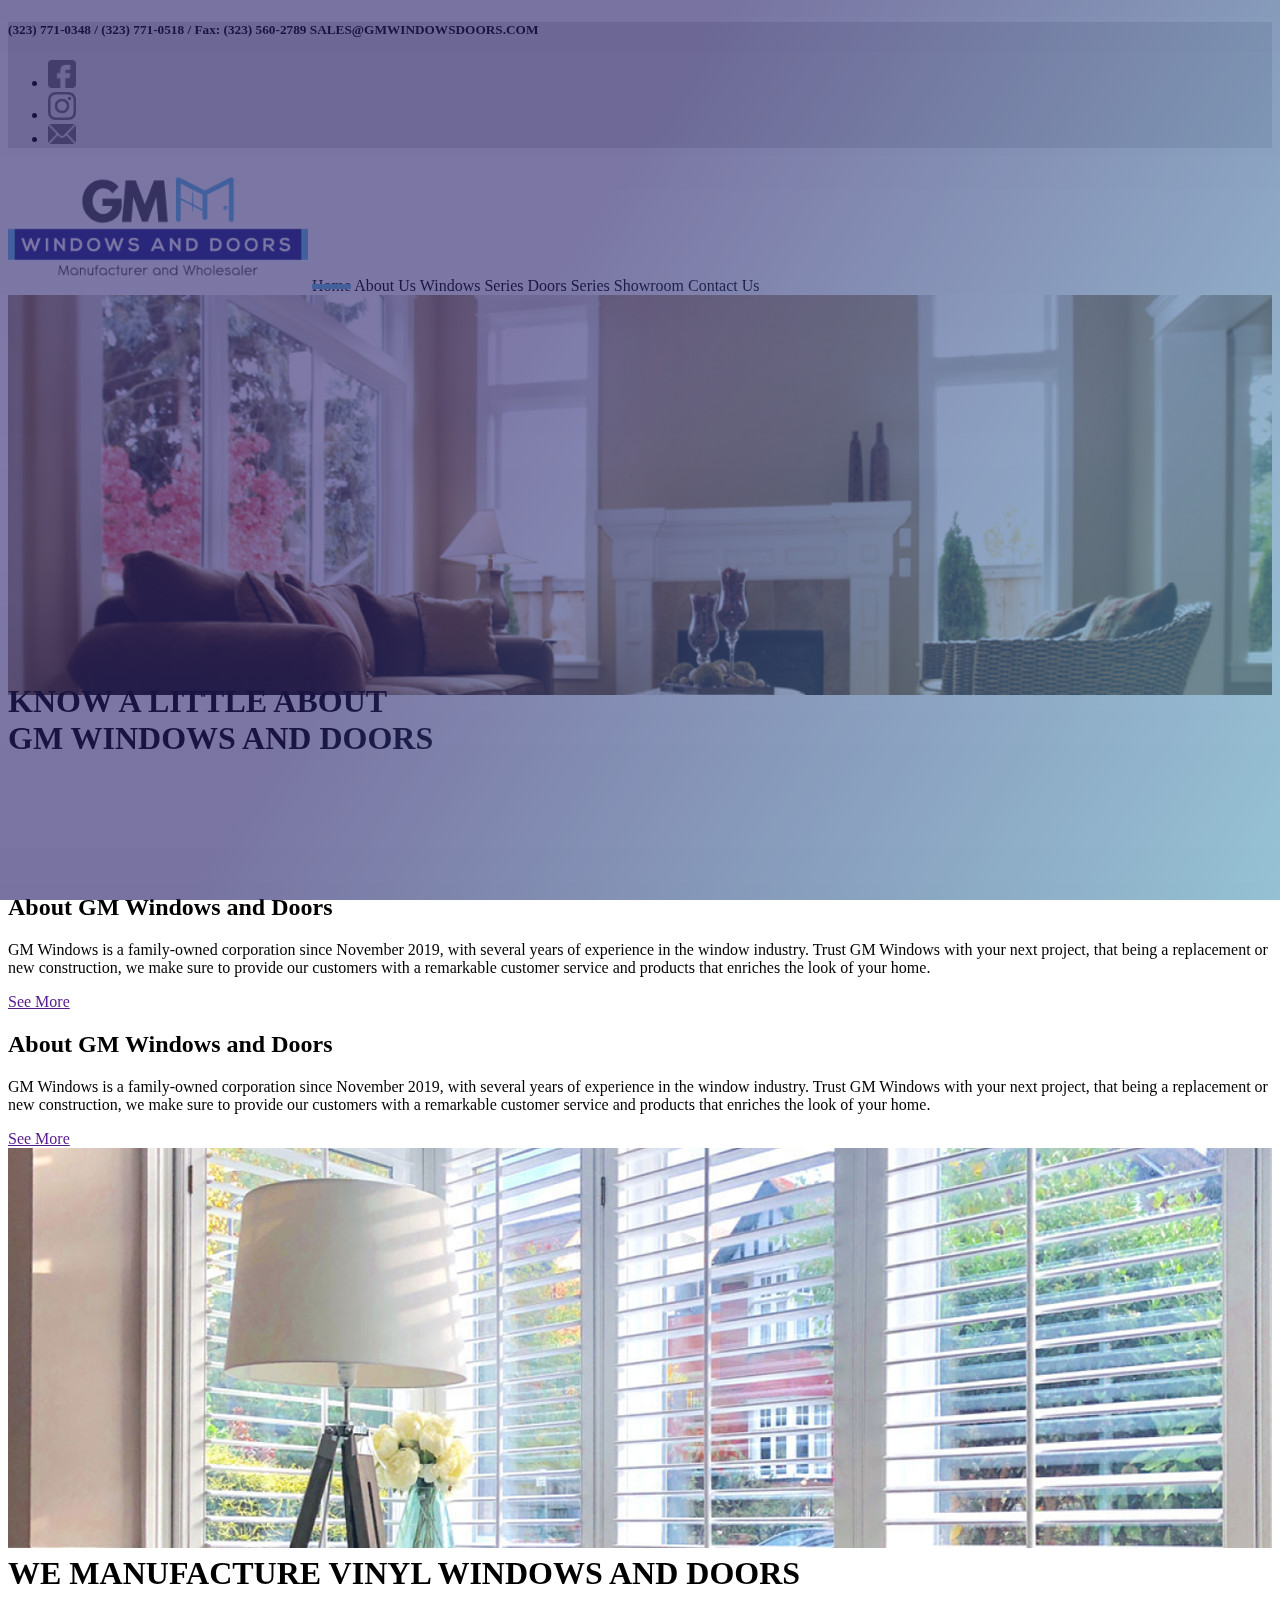
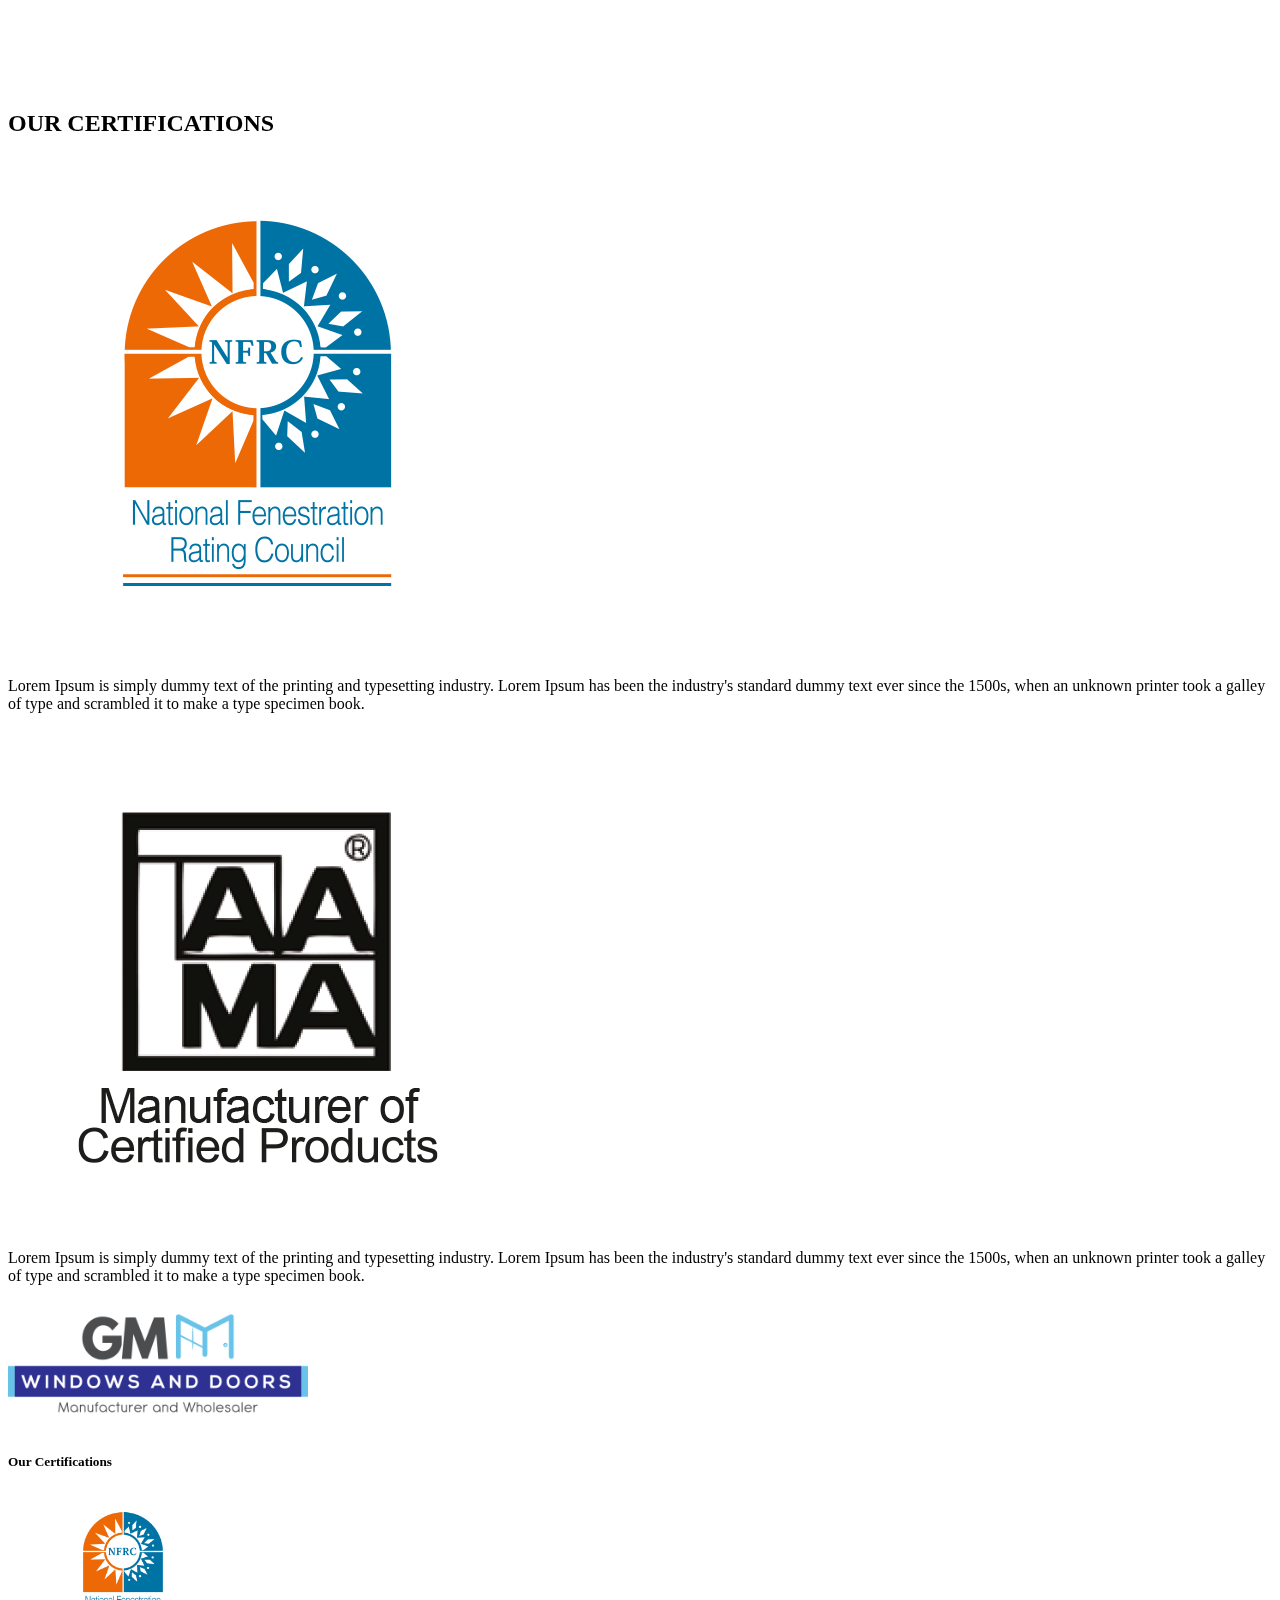
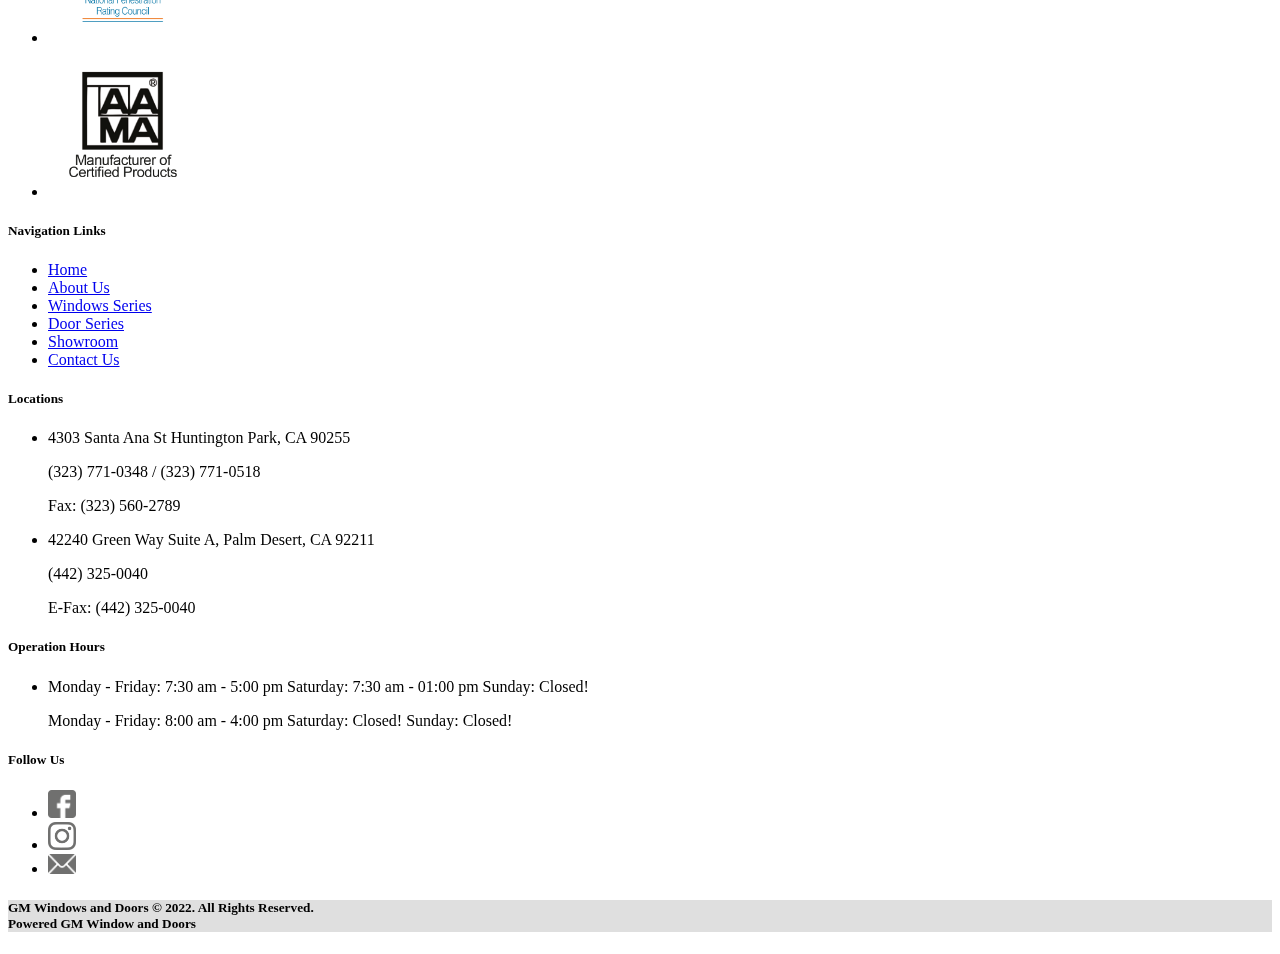
==== aboutus.html @ a3c1467d "Init project" ====
<!doctype html>
<html lang="en">
    <head>
        <meta charset="utf-8">
        <meta name="viewport" content="width=device-width, initial-scale=1">
        <title>GM Windows and doors</title>
        <link
        href="https://cdn.jsdelivr.net/npm/bootstrap@5.2.3/dist/css/bootstrap.min.css" rel="stylesheet" integrity="sha384-rbsA2VBKQhggwzxH7pPCaAqO46MgnOM80zW1RWuH61DGLwZJEdK2Kadq2F9CUG65" crossorigin="anonymous">

        <!-- Custom styles for this template -->
        <link href="css/main.css" rel="stylesheet">

    </head>
    <body>

        <div class="site-header-top sticky-topx py-1 ">
            <div class="container d-flex flex-column justify-content-between">
                <div class="row align-items-center">

                    <div class="col-12 col-md">
                        <h5>
                            (323) 771-0348 / (323) 771-0518 / Fax: (323) 560-2789 SALES@GMWINDOWSDOORS.COM
                        </h5>

                    </div>
                    <div class="col-12 col-md-auto text-center text-md-end">

                        <ul class="list-inline my-2 img-rs">
                            <li class="list-inline-item">
                                <img src="images/fb.png" class="img-fluid">
                            </li>
                            <li class="list-inline-item">
                                <img src="images/ins.png" class="img-fluid">
                            </li>
                            <li class="list-inline-item">
                                <img src="images/mail.png" class="img-fluid">
                            </li>
                        </ul>

                    </div>
                </div>
            </div>
        </div>

        <header class="site-header bg-white py-1">
            <nav class="container d-flex flex-column flex-md-row justify-content-between  align-items-center fs-5">
                <a class="py-2 img-logo" href="#" aria-label="Product">
                    <img src="images/logo-gm.png" class="img-fluid d-block mx-auto ">
                </a>
                <a class="py-2 d-none d-md-inline-block active" href="#">Home</a>
                <a class="py-2 d-none d-md-inline-block" href="#">About Us</a>
                <a class="py-2 d-none d-md-inline-block" href="#">Windows Series</a>
                <a class="py-2 d-none d-md-inline-block" href="#">Doors Series</a>
                <a class="py-2 d-none d-md-inline-block" href="#">Showroom</a>
                <a class="py-2 d-none d-md-inline-block" href="#">Contact Us</a>
            </nav>
        </header>

        <main>

            <section class="header-container">
                <div class="bg-light position-relative text-center">

                    <div>
                        <img src="images/header-about-1.png" class="img-fluid d-block mx-auto card-img img-overlay-bg-small">
                        <div class="bg-banner-image-black"></div>
                    </div>

                    <div class="col-auto p-lg-5 mx-auto my-5 card-img-overlay">
                        <h1 class="display-6 fw-normal mt-3 text-white centery">
                            KNOW A LITTLE ABOUT
                            <br>
                            GM WINDOWS AND DOORS
                        </h1>
                    </div>

                </div>

            </section>

            <!-- Paragraph SERIES -->
            <div class="bg-white d-md-flex flex-md-equal w-100 mt-md-3 mb-4 align-items-center">
                <div class=" overflow-hidden pt-1 pt-md-3 text-start border-end border-3">
                    <div class="my-3 p-3 ps-5">
                        <h2 class="fs-2 fw-bold">About GM Windows and Doors</h2>
                        <p class="lead">
                            GM Windows is a family-owned corporation since November 2019, with several years of experience in the window industry. Trust GM Windows with your next project, that being a replacement or new construction, we make sure to provide our customers with a remarkable customer service and products that enriches the look of your home.
                        </p>
                        <a href="" class="btn btn-outline-dark rounded-0 fw-bold">See More</a>
                    </div>
                </div>
                <div class=" overflow-hidden pt-1 pt-md-3 text-start border-end border-3">
                    <div class="my-3 p-3 ps-5">
                        <h2 class="fs-2 fw-bold">About GM Windows and Doors</h2>
                        <p class="lead">
                            GM Windows is a family-owned corporation since November 2019, with several years of experience in the window industry. Trust GM Windows with your next project, that being a replacement or new construction, we make sure to provide our customers with a remarkable customer service and products that enriches the look of your home.
                        </p>
                        <a href="" class="btn btn-outline-dark rounded-0 fw-bold">See More</a>
                    </div>
                </div>
            </div>

            <section class="header-container">
                <div class="bg-light position-relative text-center">

                    <div>
                        <img src="images/header-about-2.png" class="img-fluid d-block mx-auto card-img img-overlay-bg-small">
                        <div class="bg-banner-image"></div>
                    </div>

                    <div class="col-auto p-lg-5 mx-auto my-5 card-img-overlay">
                        <h1 class="display-5 fw-normal mt-3 text-white centery">
                            WE MANUFACTURE VINYL WINDOWS AND DOORS
                        </h1>
                    </div>

                </div>

            </section>

            <!-- Certifications SERIES -->
            <section>
                <h2 class="fs-1 fw-bold w-100 text-center">OUR CERTIFICATIONS</h2>

                <div class="bg-white d-md-flex flex-md-equal w-100 mt-md-3 mb-4 align-items-center">
                    <div class=" overflow-hidden pt-1 pt-md-3 text-start">
                        <div class="my-3 p-3 ps-5">

                            <div class="card mb-3 border-0">
                                <div class="row g-0">
                                    <div class="col-md-4">
                                        <img src="images/c1.png" class="img-fluid rounded-start" alt="...">
                                    </div>
                                    <div class="col-md-8">
                                        <div class="card-body">
                                            <p class="card-text lead">
                                                Lorem Ipsum is simply dummy text of the printing and typesetting industry. Lorem Ipsum has been the industry's standard dummy text ever since the 1500s, when an unknown printer took a galley of type and scrambled it to make a type specimen book.
                                            </p>
                                        </div>
                                    </div>
                                </div>
                            </div>
                        </div>
                    </div>
                    <div class=" overflow-hidden pt-1 pt-md-3 text-start border-end border-3">
                        <div class="my-3 p-3 ps-5">
                            <div class="card mb-3 border-0">
                                <div class="row g-0">
                                    <div class="col-md-4">
                                        <img src="images/c2.png" class="img-fluid rounded-start" alt="...">
                                    </div>
                                    <div class="col-md-8">
                                        <div class="card-body">
                                            <p class="card-text lead">
                                                Lorem Ipsum is simply dummy text of the printing and typesetting industry. Lorem Ipsum has been the industry's standard dummy text ever since the 1500s, when an unknown printer took a galley of type and scrambled it to make a type specimen book.
                                            </p>
                                        </div>
                                    </div>
                                </div>
                            </div>
                        </div>
                    </div>
                </div>
            </section>
        </main>

        <footer class="container-fluid py-5 px-5 bg-light">
            <div class="row">
                <div class="col-12 col-md">
                    
                    <div class="img-logo">
                        <img src="images/logo-gm.png" class="img-fluid d-block mx-auto">
                    </div>
                    
                    <h5 class="text-center mt-3">Our Certifications</h5>
                    <ul class="list-inline text-center img-certification">
                        <li class="list-inline-item">
                            <img src="images/c1.png" class="img-fluid">
                        </li>
                        <li class="list-inline-item">
                            <img src="images/c2.png" class="img-fluid">
                        </li> 
                    </ul>
                </div>
                <div class="col-12 col-md mb-4">
                    <h5 class="border-3 border-bottom border-dark d-inline-block pb-1 w-auto">Navigation Links</h5>
                    <ul class="list-unstyled text-small fs-5">
                        <li>
                            <a class="link-secondary text-decoration-none" href="#">Home</a>
                        </li>
                        <li>
                            <a class="link-secondary text-decoration-none" href="#">About Us</a>
                        </li>
                        <li>
                            <a class="link-secondary text-decoration-none" href="#">Windows Series</a>
                        </li>
                        <li>
                            <a class="link-secondary text-decoration-none" href="#">Door Series</a>
                        </li>
                        <li>
                            <a class="link-secondary text-decoration-none" href="#">Showroom</a>
                        </li>
                        <li>
                            <a class="link-secondary text-decoration-none" href="#">Contact Us</a>
                        </li>
                    </ul>
                </div>
                <div class="col-12 col-md mb-4">
                    <h5 class="border-3 border-bottom border-dark d-inline-block pb-1 w-auto">Locations</h5>
                    <ul class="list-unstyled text-small fs-5">
                        <li class="mb-3">
                            <p class="m-0 fw-bold">
                                4303 Santa Ana St Huntington Park, CA 90255
                            </p>
                            <p class="m-0">
                                (323) 771-0348 / (323) 771-0518
                            </p>
                            <p class="m-0">
                                Fax: (323) 560-2789
                            </p>
                        </li>
                        <li>
                            <p class="m-0 fw-bold">
                                42240 Green Way Suite A, Palm Desert, CA 92211
                            </p>
                            <p class="m-0">
                                (442) 325-0040
                            </p>
                            <p class="m-0">
                                E-Fax: (442) 325-0040
                            </p>
                        </li> 
                    </ul>
                </div>
                <div class="col-12 col-md mb-4">
                    <h5 class="border-3 border-bottom border-dark d-inline-block pb-1 w-auto">Operation Hours</h5>
                    <ul class="list-unstyled text-small fs-5">
                        <li class="mb-3">
                            <p>
                                Monday - Friday: 7:30 am - 5:00 pm Saturday: 7:30 am - 01:00 pm Sunday: Closed!
                            </p>
                            <p>
                                Monday - Friday: 8:00 am - 4:00 pm Saturday: Closed! Sunday: Closed!
                            </p>
                        </li>
                    </ul>

                    <h5 class="mt-3 border-3 border-bottom border-dark d-inline-block pb-1 w-auto">Follow Us</h5>
                    <ul class="list-inline img-rs">
                        <li class="list-inline-item">
                            <img src="images/fb.png" class="img-fluid">
                        </li>
                        <li class="list-inline-item">
                            <img src="images/ins.png" class="img-fluid">
                        </li>
                        <li class="list-inline-item">
                            <img src="images/mail.png" class="img-fluid">
                        </li>
                    </ul>
                </div> 
 
            </div>
        </footer>

        <div class="site-header-top py-3 ">
            <div class="container d-flex flex-column justify-content-between">
                <div class="row align-items-center">

                    <div class="col col-md text-center">
                        <h5>
                            GM Windows and Doors © 2022. All Rights Reserved.
                            <br>
                            Powered GM Window and Doors
                        </h5>
                    </div>
                </div>
            </div>
        </div>

        <script src="https://cdn.jsdelivr.net/npm/bootstrap@5.2.3/dist/js/bootstrap.bundle.min.js" integrity="sha384-kenU1KFdBIe4zVF0s0G1M5b4hcpxyD9F7jL+jjXkk+Q2h455rYXK/7HAuoJl+0I4" crossorigin="anonymous"></script>
    </body>
</html>
---- css/main.css ----
.container {
  max-width: 1200px;
}

.btn-primary {
  background-color: #6bc4e8;
  border-color: #5ab0d2;
}
.btn-primary:hover {
  background-color: #5ab0d2;
  border-color: #6bc4e8;
}

/*
 * Custom translucent site header
 */

.site-header-top {
  background-color: rgba(217, 217, 217, .85);
  -webkit-backdrop-filter: saturate(180%) blur(20px);
  backdrop-filter: saturate(180%) blur(20px);
}
.site-header-top a {
  color: #060606;
  transition: color .15s ease-in-out;
}
.site-header-top a:hover {
  color: #fff;
  text-decoration: none;
}

.site-header a {
  color: #060606;
  text-decoration: none;
  position: relative;
}

.site-header a.active, .site-header a:hover {
  color: #242121;
  text-decoration: none;
}

.site-header a.active:after, .site-header a:hover:after {
  content: " ";
  width: 100%;
  height: 5px;
  background: #6bc4e8;
  position: absolute;
  left: 0;
  bottom: 5px;
}

.header-container {
  margin-bottom: 50px;
}

.header-container .card-img-overlay .centery {
  position: relative;
  top: 50%;
  transform: translateY(-50%);
}

.img-overlay-bg {
  height: 350px; 
}

.bg-color-primary {
  background-color: #312783 !important;
}

.bg-banner-image {
  background: rgb(49,40,132);
  background: linear-gradient(121deg, rgba(49,40,132,1) 0%, rgba(49,40,132,1) 40%, rgba(107,196,232,1) 100%);
  position: absolute;
  top: 0;
  bottom: 0;
  right: 0;
  left: 0;
  opacity: 0.5;
}

.bg-banner-image-black { 
  background: rgb(2,0,36);
  background: linear-gradient(0deg, rgba(0,0,0,0.5) 0%, rgba(0,0,0,0.4) 50%, rgba(0,0,0,0.5) 100%);
  position: absolute;
  top: 0;
  bottom: 0;
  right: 0;
  left: 0;
  opacity: 0.5;
}

.container-items {
  max-width: 960px;
  background-color: #4a4a49;
  position: relative;
}
.container-items .text-bg-dark { 
  background-color: #4a4a49 !important;
}
.container-items img { 
  max-width: 100px;
  height: 75px;
}

.card-bg-gradient {
  background: rgb(2,0,36);
  background: linear-gradient(0deg, rgba(0,0,0,0.5) 0%, rgba(0,0,0,0.2) 50%, rgba(0,212,255,0) 100%);
}

.bg-gradient-primary {
  background: rgb(49,40,132);
  background: linear-gradient(121deg, rgba(49,40,132,1) 0%, rgba(49,40,132,1) 40%, rgba(107,196,232,1) 100%);
}


.container-75{
  width: 100%;
}
.container-form input, .container-form input:focus {
  border-radius: 0;
  background: transparent;
  color: white !important;
  font-size: 20px;
}
.container-form-contact input, .container-form-contact input:focus {
  border-radius: 0;
  background: transparent; 
  font-size: 20px;
}

.btn-primary-grid {
  background-color: #312783;
}
.btn-primary-grid:hover {
  background-color: #4135a0;
}

.btn-accent-grid {
  background-color: #6bc4e8;
}
.btn-accent-grid:hover {
  background-color: #4c99b7;
}

.badge-color {
  width: 40px;
  height: 40px;
}

.img-certification img{
  max-width: 100%;
  width: 150px;
}

.img-logo img {
  width: 300px;
}

.img-rs img {
  width: 28px;
}

/*
 * Extra utilities
 */

.flex-equal > * {
  flex: 1;
}
@media (min-width: 768px) {
  .flex-md-equal > * {
    flex: 1;
  }

  .container-items {
    position: absolute;
    left: 0;
    right: 0;
    bottom: -90px;
  }

  .header-container {
    margin-bottom: 100px;
  }

  .container-75{
    width: 75%;
  }

  .img-overlay-bg {
    height: 600px;
    width: 100%;
    max-width: 1600px;
  }
  .img-overlay-bg-small {
    height: 400px;
    width: 100%;
    max-width: 1600px;
  }
}
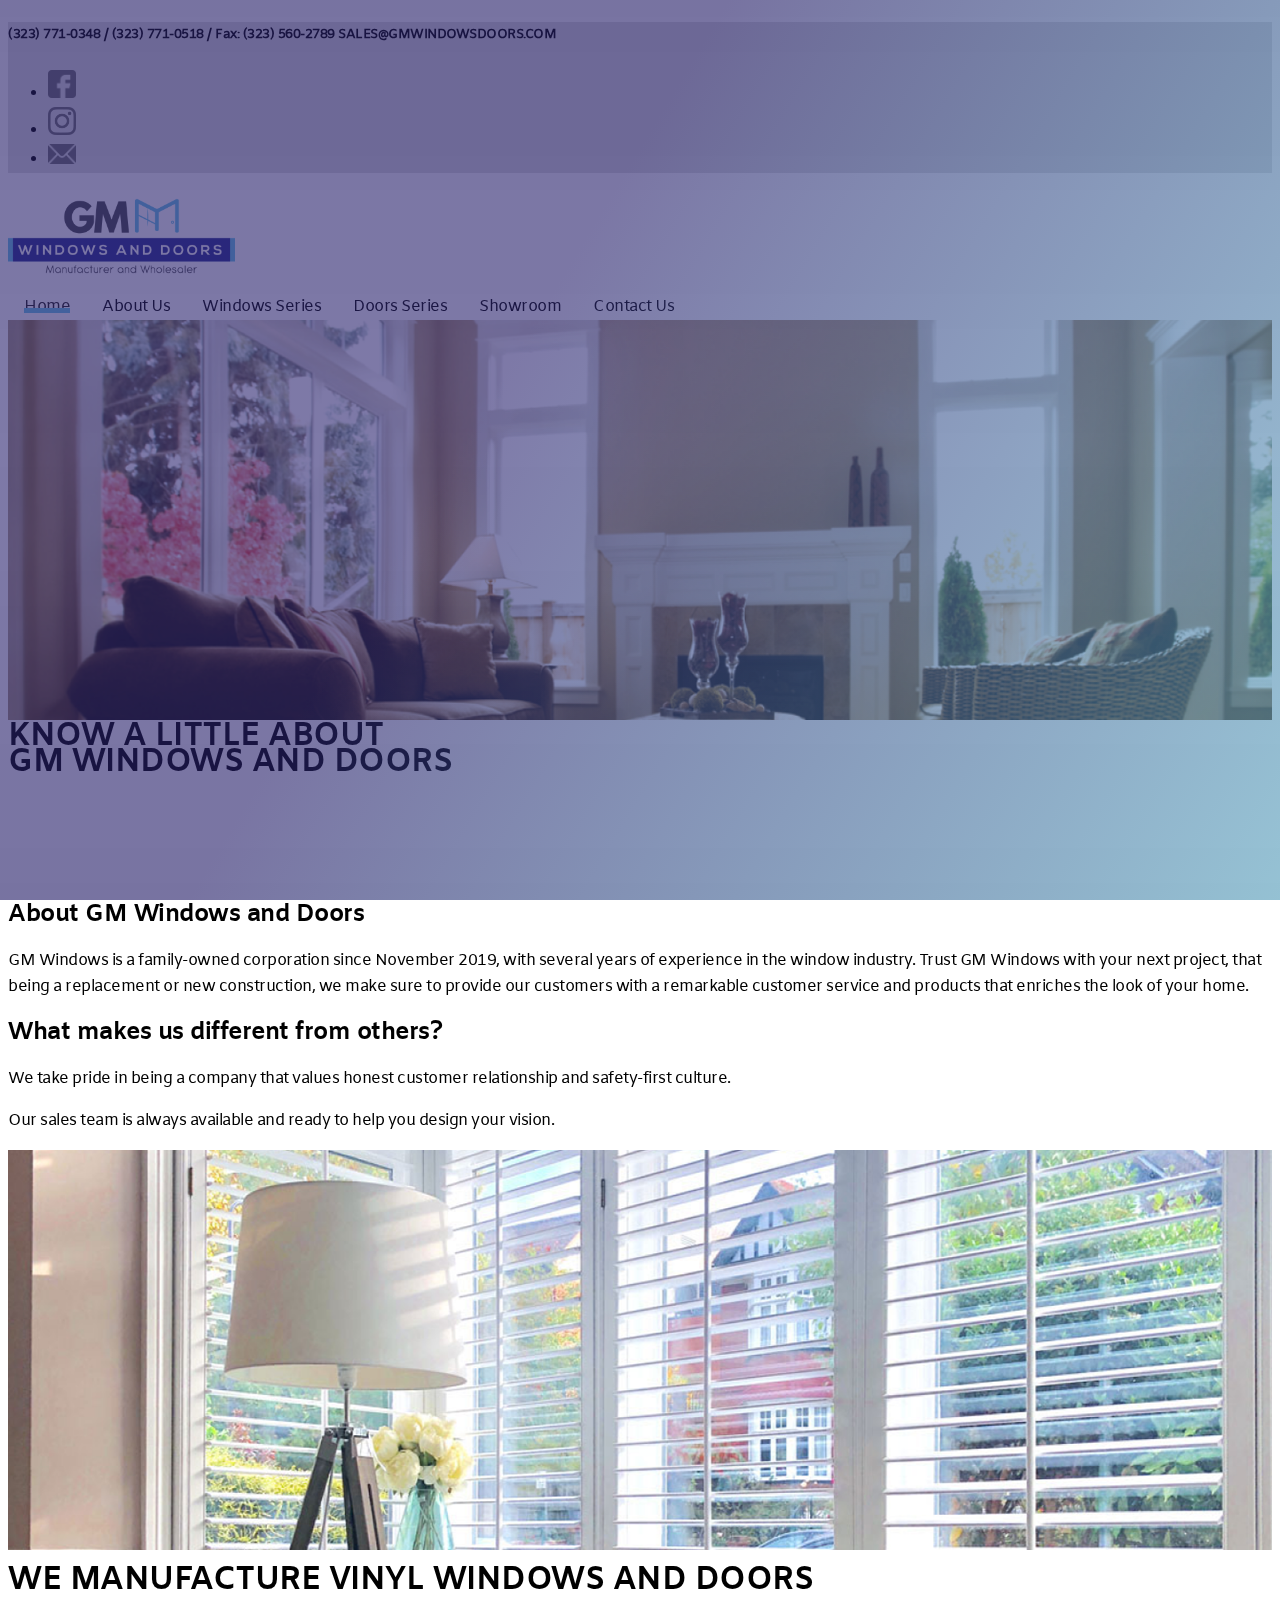
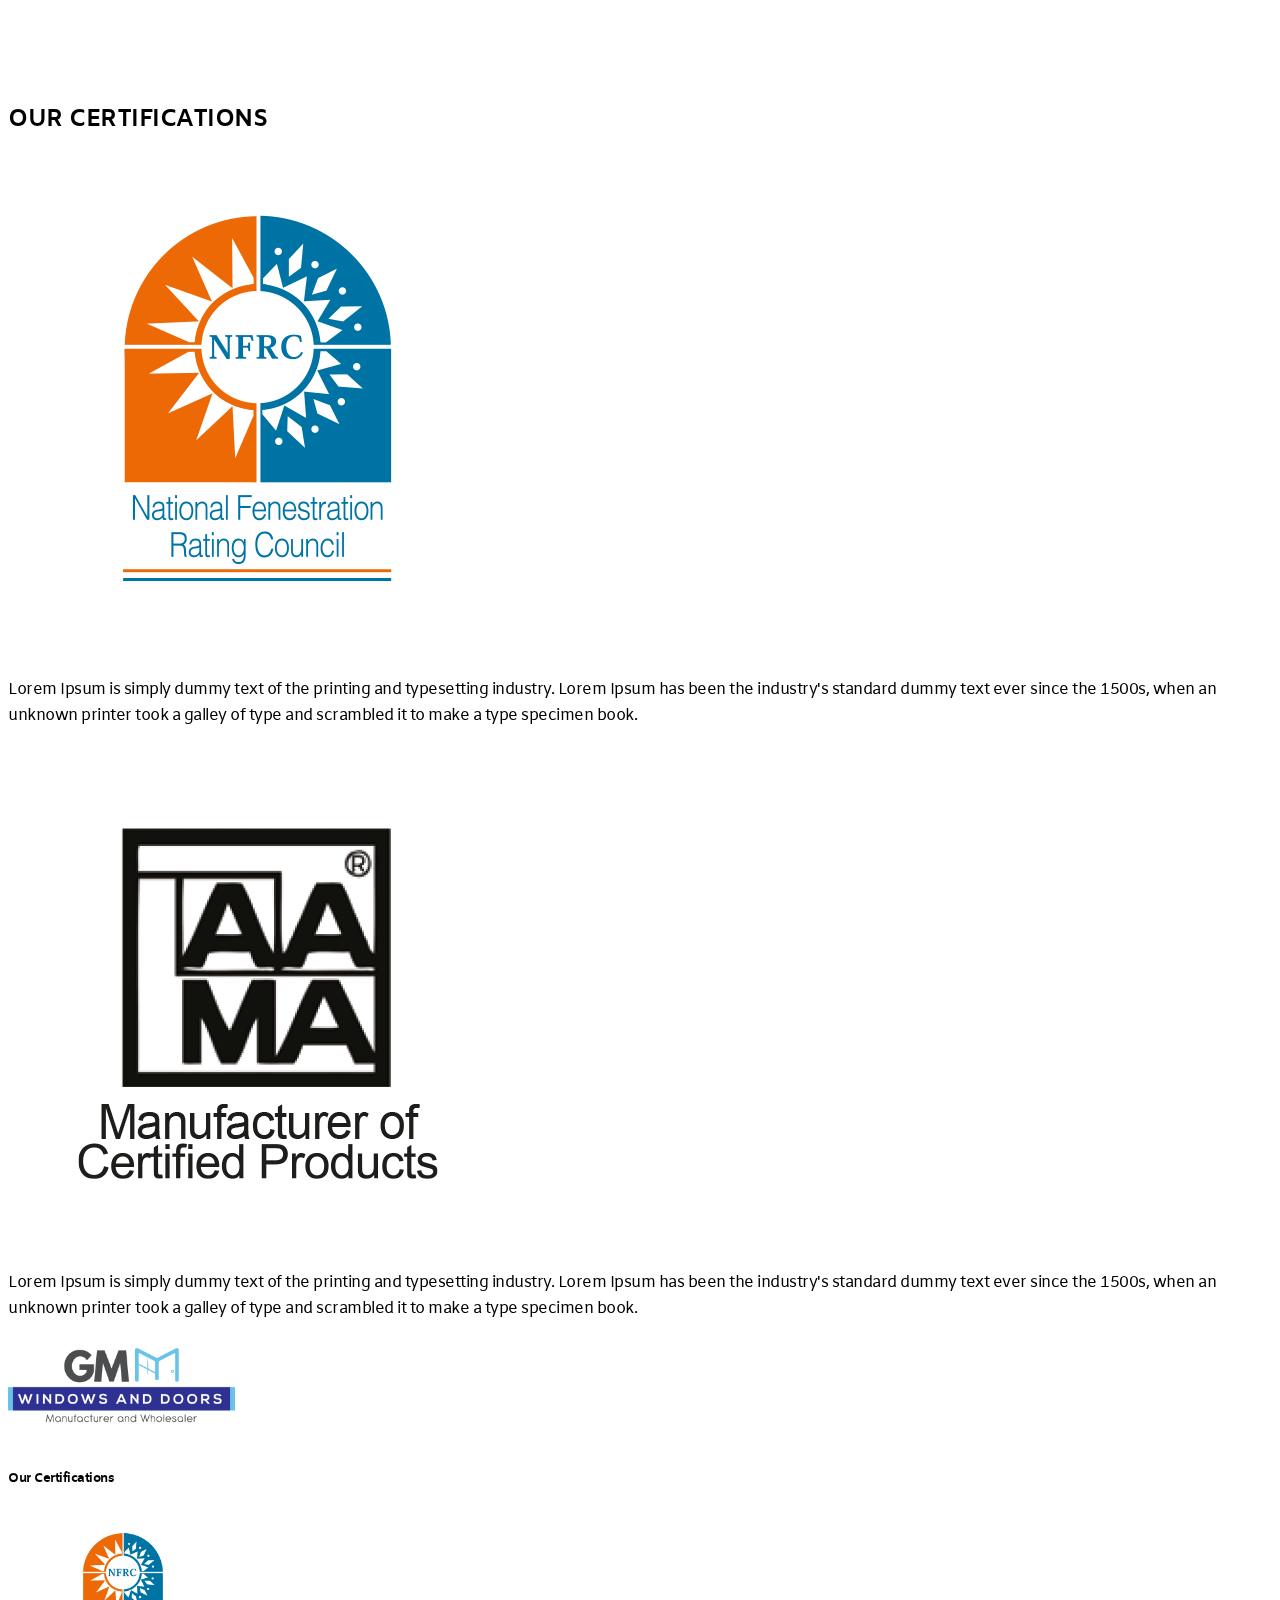
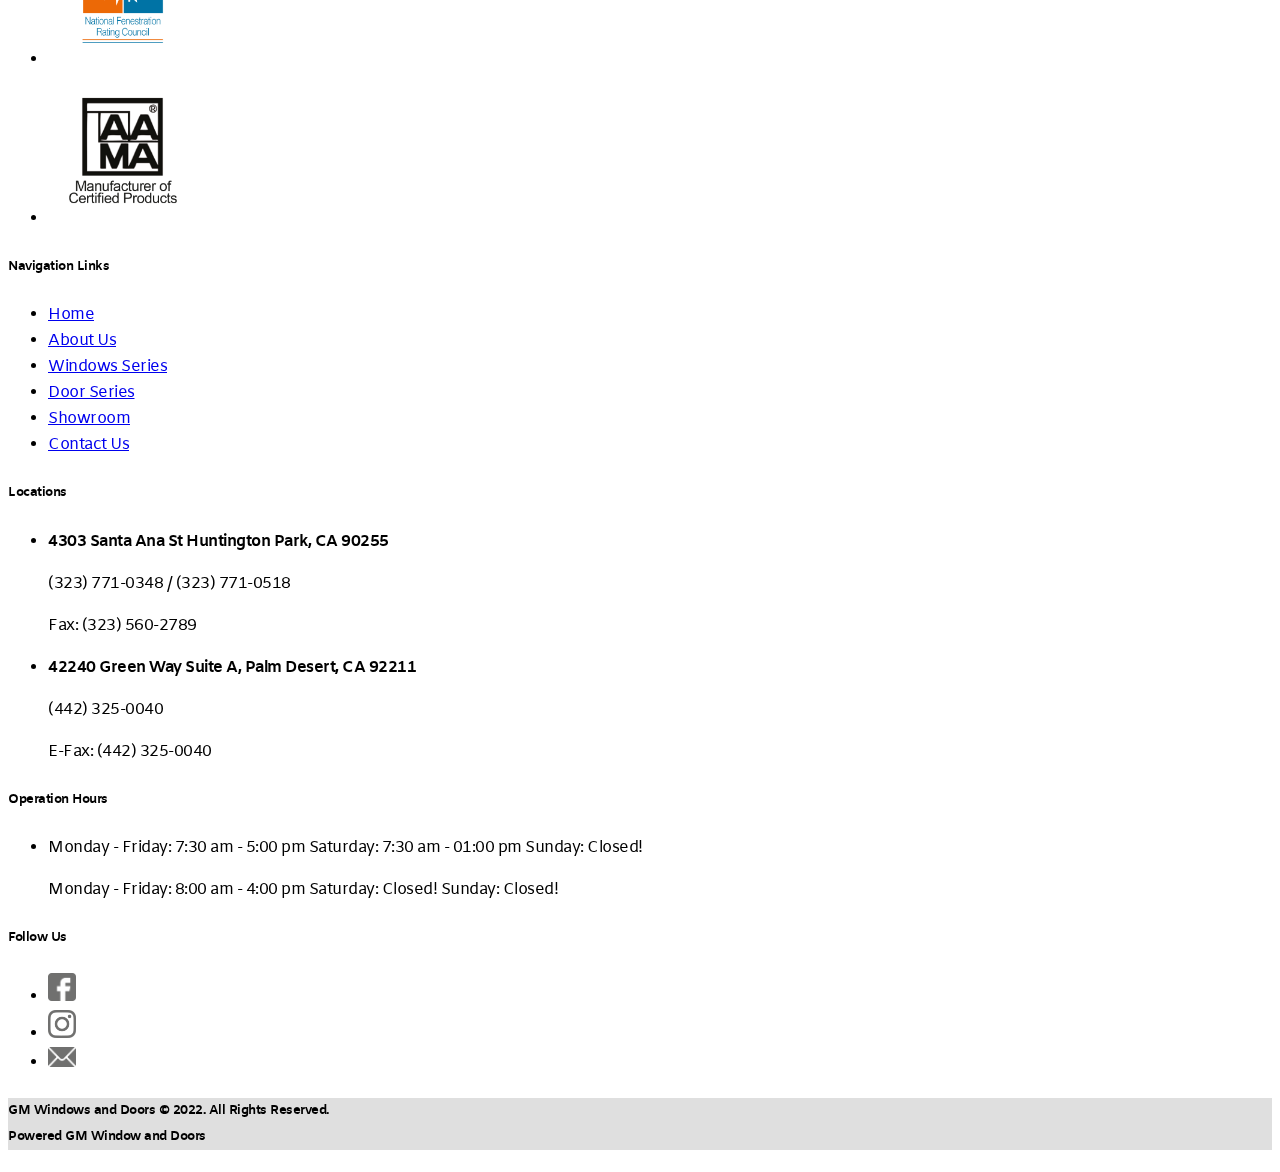
==== commit b3aeb059: "Add fonts, fix menu mobile & general fixes" ====
--- a/aboutus.html
+++ b/aboutus.html
@@ -43,16 +43,37 @@
         </div>
 
         <header class="site-header bg-white py-1">
-            <nav class="container d-flex flex-column flex-md-row justify-content-between  align-items-center fs-5">
-                <a class="py-2 img-logo" href="#" aria-label="Product">
-                    <img src="images/logo-gm.png" class="img-fluid d-block mx-auto ">
-                </a>
-                <a class="py-2 d-none d-md-inline-block active" href="#">Home</a>
-                <a class="py-2 d-none d-md-inline-block" href="#">About Us</a>
-                <a class="py-2 d-none d-md-inline-block" href="#">Windows Series</a>
-                <a class="py-2 d-none d-md-inline-block" href="#">Doors Series</a>
-                <a class="py-2 d-none d-md-inline-block" href="#">Showroom</a>
-                <a class="py-2 d-none d-md-inline-block" href="#">Contact Us</a>
+            <nav class="container d-flex flex-column flex-lg-row justify-content-between  align-items-center fs-5"> 
+                <div class="container d-flex  flex-md-row justify-content-between  align-items-center fs-5 top-nav">
+                    <a class="py-2 img-logo" href="#" aria-label="Product">
+                        <img src="images/logo-gm.png" class="img-fluid d-block mx-auto ">
+                    </a>
+                    <input id="menu-toggle" type="checkbox"/>
+                    <label class='menu-button-container' for="menu-toggle">
+                        <div class='menu-button'></div>
+                    </label>
+
+                    <ul class="menu">
+                        <li>
+                            <a class="py-2 active" href="#">Home</a>
+                        </li>
+                        <li>
+                            <a class="py-2" href="#">About Us</a>
+                        </li>
+                        <li>
+                            <a class="py-2" href="#">Windows Series</a>
+                        </li>
+                        <li>
+                            <a class="py-2" href="#">Doors Series</a>
+                        </li>
+                        <li>
+                            <a class="py-2" href="#">Showroom</a>
+                        </li>
+                        <li>
+                            <a class="py-2" href="#">Contact Us</a>
+                        </li>
+                    </ul>
+                </div>
             </nav>
         </header>
 
@@ -79,23 +100,24 @@
             </section>
 
             <!-- Paragraph SERIES -->
-            <div class="bg-white d-md-flex flex-md-equal w-100 mt-md-3 mb-4 align-items-center">
+            <div class="bg-white w-100 mt-md-3 mb-4 align-items-top d-flex flex-equal flex-column d-sm-flex flex-sm-equal flex-sm-column d-lg-flex flex-lg-equal flex-lg-row">
                 <div class=" overflow-hidden pt-1 pt-md-3 text-start border-end border-3">
                     <div class="my-3 p-3 ps-5">
                         <h2 class="fs-2 fw-bold">About GM Windows and Doors</h2>
                         <p class="lead">
                             GM Windows is a family-owned corporation since November 2019, with several years of experience in the window industry. Trust GM Windows with your next project, that being a replacement or new construction, we make sure to provide our customers with a remarkable customer service and products that enriches the look of your home.
+                        </p> 
+                    </div>
+                </div>
+                <div class=" overflow-hidden pt-1 pt-md-3 text-start">
+                    <div class="my-3 p-3 ps-5">
+                        <h2 class="fs-2 fw-bold">What makes us different from others?</h2>
+                        <p class="lead">
+                            We take pride in being a company that values honest customer relationship and safety-first culture.
                         </p>
-                        <a href="" class="btn btn-outline-dark rounded-0 fw-bold">See More</a>
-                    </div>
-                </div>
-                <div class=" overflow-hidden pt-1 pt-md-3 text-start border-end border-3">
-                    <div class="my-3 p-3 ps-5">
-                        <h2 class="fs-2 fw-bold">About GM Windows and Doors</h2>
                         <p class="lead">
-                            GM Windows is a family-owned corporation since November 2019, with several years of experience in the window industry. Trust GM Windows with your next project, that being a replacement or new construction, we make sure to provide our customers with a remarkable customer service and products that enriches the look of your home.
-                        </p>
-                        <a href="" class="btn btn-outline-dark rounded-0 fw-bold">See More</a>
+                            Our sales team is always available and ready to help you design your vision.
+                        </p> 
                     </div>
                 </div>
             </div>
@@ -109,7 +131,7 @@
                     </div>
 
                     <div class="col-auto p-lg-5 mx-auto my-5 card-img-overlay">
-                        <h1 class="display-5 fw-normal mt-3 text-white centery">
+                        <h1 class="display-6 fw-normal mt-3 text-white centery px-3">
                             WE MANUFACTURE VINYL WINDOWS AND DOORS
                         </h1>
                     </div>
@@ -122,12 +144,12 @@
             <section>
                 <h2 class="fs-1 fw-bold w-100 text-center">OUR CERTIFICATIONS</h2>
 
-                <div class="bg-white d-md-flex flex-md-equal w-100 mt-md-3 mb-4 align-items-center">
+                <div class="bg-white w-100 mt-md-3 mb-4 align-items-center d-flex flex-column flex-row d-sm-flex flex-sm-equal flex-sm-column d-lg-flex flex-lg-equal flex-lg-row">
                     <div class=" overflow-hidden pt-1 pt-md-3 text-start">
                         <div class="my-3 p-3 ps-5">
 
                             <div class="card mb-3 border-0">
-                                <div class="row g-0">
+                                <div class="row g-0 align-items-center">
                                     <div class="col-md-4">
                                         <img src="images/c1.png" class="img-fluid rounded-start" alt="...">
                                     </div>
@@ -142,10 +164,10 @@
                             </div>
                         </div>
                     </div>
-                    <div class=" overflow-hidden pt-1 pt-md-3 text-start border-end border-3">
+                    <div class=" overflow-hidden pt-1 pt-md-3 text-start ">
                         <div class="my-3 p-3 ps-5">
                             <div class="card mb-3 border-0">
-                                <div class="row g-0">
+                                <div class="row g-0 align-items-center">
                                     <div class="col-md-4">
                                         <img src="images/c2.png" class="img-fluid rounded-start" alt="...">
                                     </div>
@@ -166,13 +188,13 @@
 
         <footer class="container-fluid py-5 px-5 bg-light">
             <div class="row">
-                <div class="col-12 col-md">
+                <div class="col-12 col-md-12 col-lg">
                     
                     <div class="img-logo">
                         <img src="images/logo-gm.png" class="img-fluid d-block mx-auto">
                     </div>
                     
-                    <h5 class="text-center mt-3">Our Certifications</h5>
+                    <h5 class="text-center mt-3 fw-bold">Our Certifications</h5>
                     <ul class="list-inline text-center img-certification">
                         <li class="list-inline-item">
                             <img src="images/c1.png" class="img-fluid">
@@ -182,8 +204,8 @@
                         </li> 
                     </ul>
                 </div>
-                <div class="col-12 col-md mb-4">
-                    <h5 class="border-3 border-bottom border-dark d-inline-block pb-1 w-auto">Navigation Links</h5>
+                <div class="col-12 col-md-6 col-lg mb-4">
+                    <h5 class="border-3 border-bottom border-dark d-inline-block pb-1 w-auto fw-bold">Navigation Links</h5>
                     <ul class="list-unstyled text-small fs-5">
                         <li>
                             <a class="link-secondary text-decoration-none" href="#">Home</a>
@@ -205,8 +227,8 @@
                         </li>
                     </ul>
                 </div>
-                <div class="col-12 col-md mb-4">
-                    <h5 class="border-3 border-bottom border-dark d-inline-block pb-1 w-auto">Locations</h5>
+                <div class="col-12 col-md-6 col-lg mb-4">
+                    <h5 class="border-3 border-bottom border-dark d-inline-block pb-1 w-auto fw-bold">Locations</h5>
                     <ul class="list-unstyled text-small fs-5">
                         <li class="mb-3">
                             <p class="m-0 fw-bold">
@@ -232,8 +254,8 @@
                         </li> 
                     </ul>
                 </div>
-                <div class="col-12 col-md mb-4">
-                    <h5 class="border-3 border-bottom border-dark d-inline-block pb-1 w-auto">Operation Hours</h5>
+                <div class="col-12 col-md-12 col-lg mb-4">
+                    <h5 class="border-3 border-bottom border-dark d-inline-block pb-1 w-auto fw-bold">Operation Hours</h5>
                     <ul class="list-unstyled text-small fs-5">
                         <li class="mb-3">
                             <p>
@@ -245,7 +267,7 @@
                         </li>
                     </ul>
 
-                    <h5 class="mt-3 border-3 border-bottom border-dark d-inline-block pb-1 w-auto">Follow Us</h5>
+                    <h5 class="mt-3 border-3 border-bottom border-dark d-inline-block pb-1 w-auto fw-bold">Follow Us</h5>
                     <ul class="list-inline img-rs">
                         <li class="list-inline-item">
                             <img src="images/fb.png" class="img-fluid">
@@ -260,19 +282,18 @@
                 </div> 
  
             </div>
-        </footer>
+        </footer> 
 
         <div class="site-header-top py-3 ">
             <div class="container d-flex flex-column justify-content-between">
                 <div class="row align-items-center">
 
-                    <div class="col col-md text-center">
+                    <div class="col col-md text-center fw-bold">
                         <h5>
-                            GM Windows and Doors © 2022. All Rights Reserved.
-                            <br>
+                            GM Windows and Doors © 2022. All Rights Reserved. <br>
                             Powered GM Window and Doors
-                        </h5>
-                    </div>
+                        </h5> 
+                    </div> 
                 </div>
             </div>
         </div>
--- a/css/main.css
+++ b/css/main.css
@@ -1,3 +1,44 @@
+@import url(https://fonts.googleapis.com/css?family=Raleway);
+
+@font-face {
+  font-family: 'amikobold';
+  src: url('../fonts/amiko-bold-webfont.eot');
+  src: url('../fonts/amiko-bold-webfont.eot?#iefix') format('embedded-opentype'),
+       url('../fonts/amiko-bold-webfont.woff2') format('woff2'),
+       url('../fonts/amiko-bold-webfont.woff') format('woff'),
+       url('../fonts/amiko-bold-webfont.ttf') format('truetype'),
+       url('../fonts/amiko-bold-webfont.svg#amikobold') format('svg');
+  font-weight: normal;
+  font-style: normal;
+
+}
+
+
+
+
+@font-face {
+  font-family: 'amikoregular';
+  src: url('../fonts/amiko-regular-webfont.eot');
+  src: url('../fonts/amiko-regular-webfont.eot?#iefix') format('embedded-opentype'),
+       url('../fonts/amiko-regular-webfont.woff2') format('woff2'),
+       url('../fonts/amiko-regular-webfont.woff') format('woff'),
+       url('../fonts/amiko-regular-webfont.ttf') format('truetype'),
+       url('../fonts/amiko-regular-webfont.svg#amikoregular') format('svg');
+  font-weight: normal;
+  font-style: normal;
+
+}
+
+html, body {
+  font-family: 'amikoregular', Arial, sans-serif;
+  letter-spacing: -0.5px;
+  line-height: 26px;
+}
+
+.fw-bold {
+  font-family: 'amikobold', Arial, sans-serif;
+}
+
 .container {
   max-width: 1200px;
 }
@@ -58,6 +99,14 @@
   position: relative;
   top: 50%;
   transform: translateY(-50%);
+}
+
+.header-container h1 {
+  font-family: 'amikobold', Arial, sans-serif;
+}
+
+.img-container-grid {
+  width: 100%; 
 }
 
 .img-overlay-bg {
@@ -105,7 +154,7 @@
 
 .card-bg-gradient {
   background: rgb(2,0,36);
-  background: linear-gradient(0deg, rgba(0,0,0,0.5) 0%, rgba(0,0,0,0.2) 50%, rgba(0,212,255,0) 100%);
+  background: linear-gradient(0deg, rgba(0,0,0,0.8) 0%, rgba(0,0,0,0.4) 50%, rgba(0,212,255,0) 100%);
 }
 
 .bg-gradient-primary {
@@ -144,8 +193,8 @@
 }
 
 .badge-color {
-  width: 40px;
-  height: 40px;
+  width: 36px;
+  height: 36px;
 }
 
 .img-certification img{
@@ -154,7 +203,8 @@
 }
 
 .img-logo img {
-  width: 300px;
+  /* width: 300px; */
+  height: 96px;
 }
 
 .img-rs img {
@@ -198,4 +248,121 @@
     width: 100%;
     max-width: 1600px;
   }
+}
+
+
+/* MENU */
+.top-nav { 
+  color: #FFF; 
+  position: relative;
+}
+
+.menu {
+  display: flex;
+  flex-direction: row;
+  list-style-type: none;
+  margin: 0;
+  padding: 0;
+}
+
+.menu > li {
+  margin: 0 1rem; 
+}
+
+.menu-button-container {
+  display: none;
+  height: 100%;
+  width: 30px;
+  cursor: pointer;
+  flex-direction: column;
+  justify-content: center;
+  align-items: center;
+}
+
+#menu-toggle {
+  display: none;
+}
+
+.menu-button,
+.menu-button::before,
+.menu-button::after {
+  display: block;
+  background-color: #000;
+  position: absolute;
+  height: 4px;
+  width: 30px;
+  transition: transform 400ms cubic-bezier(0.23, 1, 0.32, 1);
+  border-radius: 2px;
+}
+
+.menu-button::before {
+  content: '';
+  margin-top: -8px;
+}
+
+.menu-button::after {
+  content: '';
+  margin-top: 8px;
+}
+
+#menu-toggle:checked + .menu-button-container .menu-button::before {
+  margin-top: 0px;
+  transform: rotate(405deg);
+}
+
+#menu-toggle:checked + .menu-button-container .menu-button {
+  background: rgba(255, 255, 255, 0);
+}
+
+#menu-toggle:checked + .menu-button-container .menu-button::after {
+  margin-top: 0px;
+  transform: rotate(-405deg);
+}
+
+@media (max-width: 968px) {
+  .menu-button-container {
+    display: flex;
+  }
+  .menu {
+    position: absolute;
+    top: 0;
+    margin-top: 116px;
+    left: 0;
+    flex-direction: column;
+    width: 100%;
+    justify-content: center;
+    align-items: center;
+    z-index: 100;    
+    background: white;
+    box-shadow: 0px 5px 10px 0px rgb(33 37 41 / 50%);
+    border-radius: 0 0 10px 10px;
+  }
+  #menu-toggle ~ .menu li {
+    height: 0;
+    margin: 0;
+    padding: 0;
+    border: 0;
+    transition: height 400ms cubic-bezier(0.23, 1, 0.32, 1);
+  }
+  #menu-toggle:checked ~ .menu li { 
+    height: 66px;
+    padding: 0.5em;
+    transition: height 400ms cubic-bezier(0.23, 1, 0.32, 1);
+  }
+
+  #menu-toggle ~ .menu li a {
+    display: none;
+  }
+  #menu-toggle:checked ~ .menu li a { 
+    display: block;
+  }
+
+  .menu > li {
+    display: flex;
+    justify-content: center;
+    margin: 0;
+    padding: 0.5em 0;
+    width: 100%;
+    color: white; 
+  } 
 }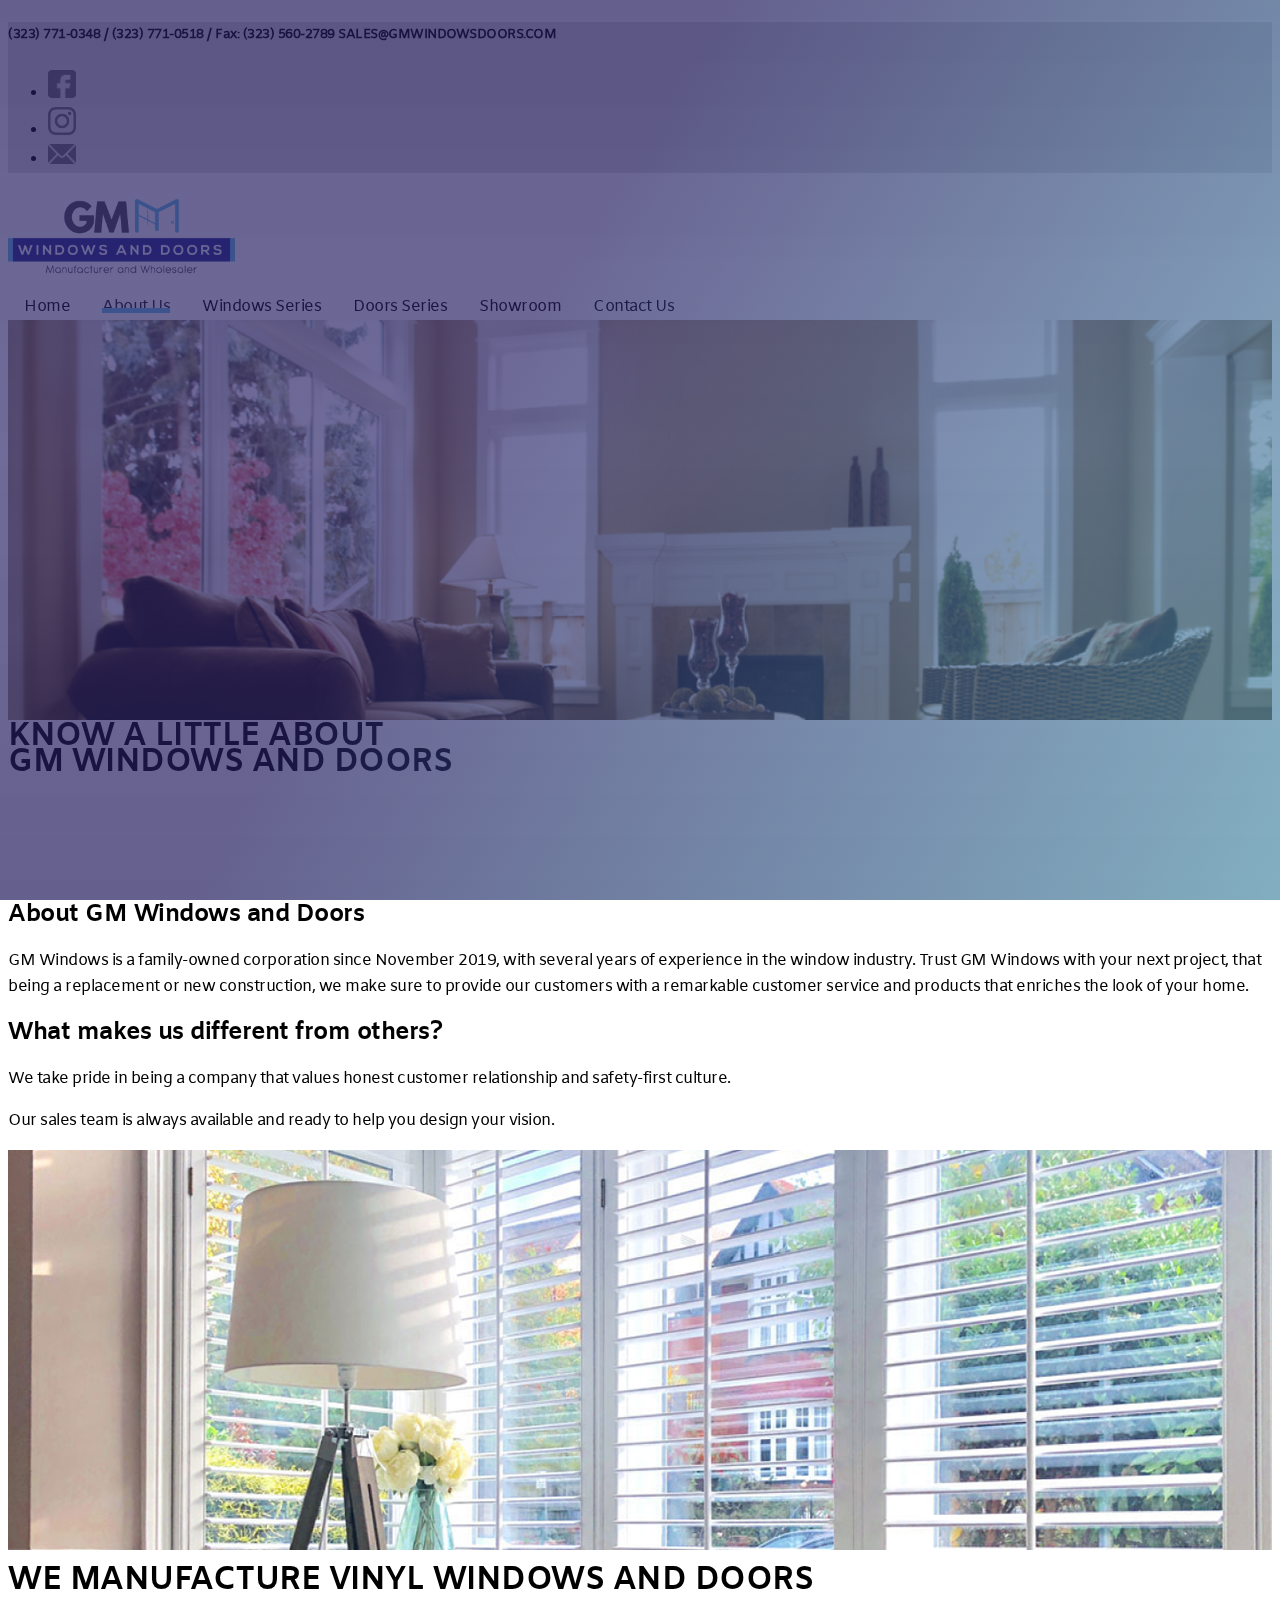
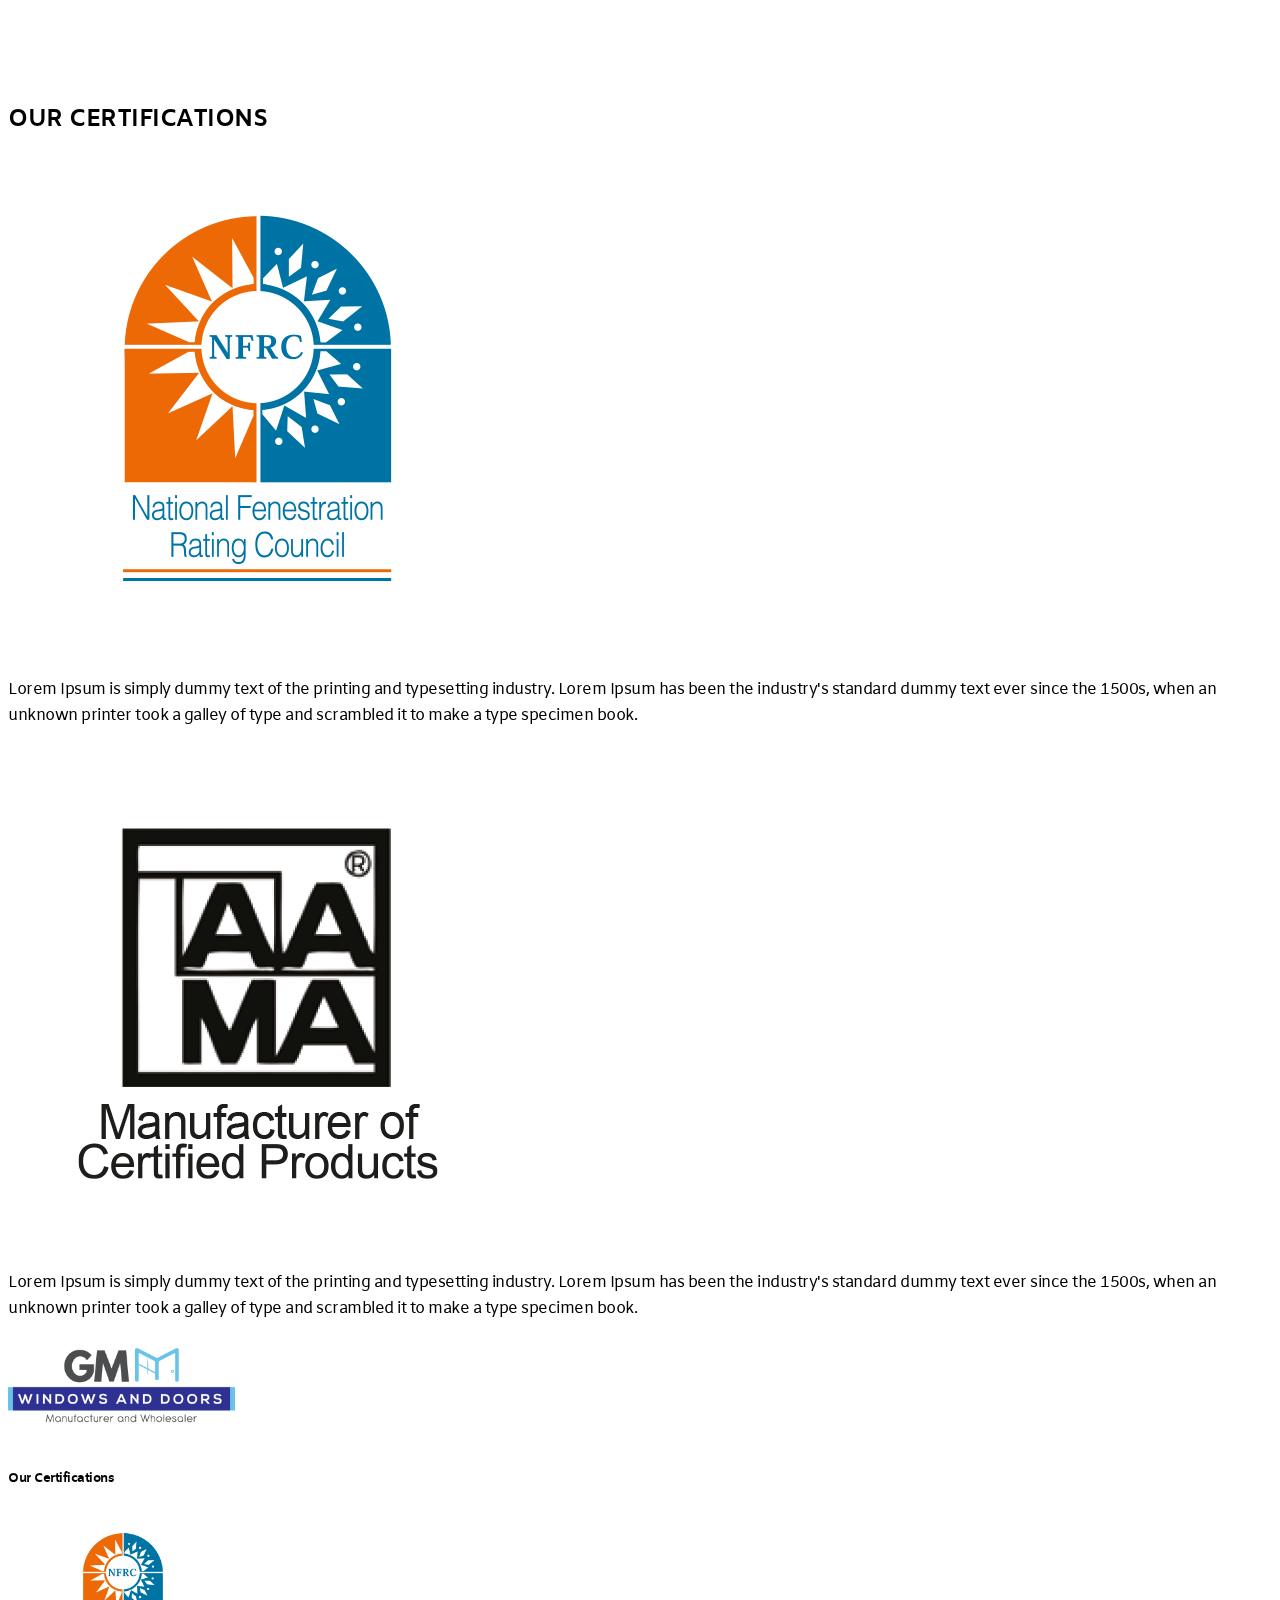
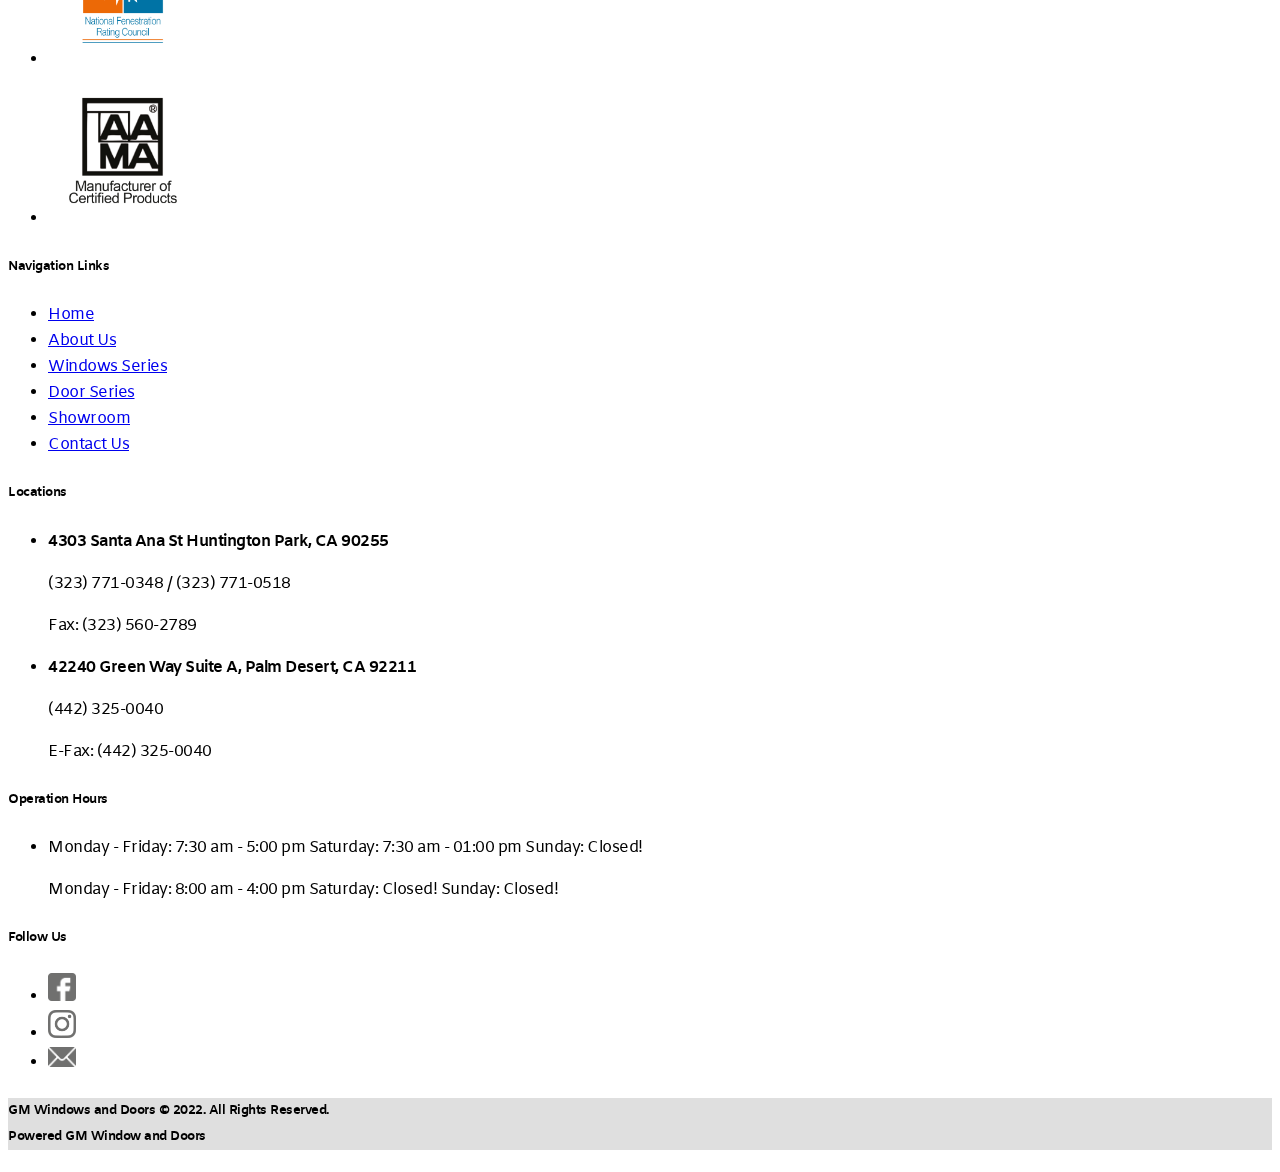
==== commit cc49d1dc: "Add links" ====
--- a/aboutus.html
+++ b/aboutus.html
@@ -17,7 +17,7 @@
             <div class="container d-flex flex-column justify-content-between">
                 <div class="row align-items-center">
 
-                    <div class="col-12 col-md">
+                    <div class="col-12 col-md text-center text-md-start">
                         <h5>
                             (323) 771-0348 / (323) 771-0518 / Fax: (323) 560-2789 SALES@GMWINDOWSDOORS.COM
                         </h5>
@@ -27,13 +27,19 @@
 
                         <ul class="list-inline my-2 img-rs">
                             <li class="list-inline-item">
-                                <img src="images/fb.png" class="img-fluid">
+                                <a href="">
+                                    <img src="images/fb.png" class="img-fluid">
+                                </a>
                             </li>
                             <li class="list-inline-item">
-                                <img src="images/ins.png" class="img-fluid">
+                                <a href="">
+                                    <img src="images/ins.png" class="img-fluid">
+                                </a>
                             </li>
                             <li class="list-inline-item">
-                                <img src="images/mail.png" class="img-fluid">
+                                <a href="">
+                                    <img src="images/mail.png" class="img-fluid">
+                                </a>
                             </li>
                         </ul>
 
@@ -55,22 +61,22 @@
 
                     <ul class="menu">
                         <li>
-                            <a class="py-2 active" href="#">Home</a>
-                        </li>
-                        <li>
-                            <a class="py-2" href="#">About Us</a>
-                        </li>
-                        <li>
-                            <a class="py-2" href="#">Windows Series</a>
-                        </li>
-                        <li>
-                            <a class="py-2" href="#">Doors Series</a>
-                        </li>
-                        <li>
-                            <a class="py-2" href="#">Showroom</a>
-                        </li>
-                        <li>
-                            <a class="py-2" href="#">Contact Us</a>
+                            <a class="py-2" href="index.html">Home</a>
+                        </li>
+                        <li>
+                            <a class="py-2 active" href="aboutus.html">About Us</a>
+                        </li>
+                        <li>
+                            <a class="py-2" href="windows.html">Windows Series</a>
+                        </li>
+                        <li>
+                            <a class="py-2" href="doors.html">Doors Series</a>
+                        </li>
+                        <li>
+                            <a class="py-2" href="showroom.html">Showroom</a>
+                        </li>
+                        <li>
+                            <a class="py-2" href="contactus.html">Contact Us</a>
                         </li>
                     </ul>
                 </div>
@@ -88,7 +94,7 @@
                     </div>
 
                     <div class="col-auto p-lg-5 mx-auto my-5 card-img-overlay">
-                        <h1 class="display-6 fw-normal mt-3 text-white centery">
+                        <h1 class="display-6 fw-normal text-white centery">
                             KNOW A LITTLE ABOUT
                             <br>
                             GM WINDOWS AND DOORS
@@ -102,7 +108,7 @@
             <!-- Paragraph SERIES -->
             <div class="bg-white w-100 mt-md-3 mb-4 align-items-top d-flex flex-equal flex-column d-sm-flex flex-sm-equal flex-sm-column d-lg-flex flex-lg-equal flex-lg-row">
                 <div class=" overflow-hidden pt-1 pt-md-3 text-start border-end border-3">
-                    <div class="my-3 p-3 ps-5">
+                    <div class="my-3 p-3 ps-lg-5">
                         <h2 class="fs-2 fw-bold">About GM Windows and Doors</h2>
                         <p class="lead">
                             GM Windows is a family-owned corporation since November 2019, with several years of experience in the window industry. Trust GM Windows with your next project, that being a replacement or new construction, we make sure to provide our customers with a remarkable customer service and products that enriches the look of your home.
@@ -110,7 +116,7 @@
                     </div>
                 </div>
                 <div class=" overflow-hidden pt-1 pt-md-3 text-start">
-                    <div class="my-3 p-3 ps-5">
+                    <div class="my-3 p-3 ps-lg-5">
                         <h2 class="fs-2 fw-bold">What makes us different from others?</h2>
                         <p class="lead">
                             We take pride in being a company that values honest customer relationship and safety-first culture.
@@ -131,7 +137,7 @@
                     </div>
 
                     <div class="col-auto p-lg-5 mx-auto my-5 card-img-overlay">
-                        <h1 class="display-6 fw-normal mt-3 text-white centery px-3">
+                        <h1 class="display-6 fw-normal text-white centery px-3">
                             WE MANUFACTURE VINYL WINDOWS AND DOORS
                         </h1>
                     </div>
@@ -146,12 +152,12 @@
 
                 <div class="bg-white w-100 mt-md-3 mb-4 align-items-center d-flex flex-column flex-row d-sm-flex flex-sm-equal flex-sm-column d-lg-flex flex-lg-equal flex-lg-row">
                     <div class=" overflow-hidden pt-1 pt-md-3 text-start">
-                        <div class="my-3 p-3 ps-5">
+                        <div class="my-3 p-3 ps-lg-5">
 
                             <div class="card mb-3 border-0">
                                 <div class="row g-0 align-items-center">
                                     <div class="col-md-4">
-                                        <img src="images/c1.png" class="img-fluid rounded-start" alt="...">
+                                        <img src="images/c1.png" class="img-fluid rounded-start d-block mx-auto" alt="...">
                                     </div>
                                     <div class="col-md-8">
                                         <div class="card-body">
@@ -165,11 +171,11 @@
                         </div>
                     </div>
                     <div class=" overflow-hidden pt-1 pt-md-3 text-start ">
-                        <div class="my-3 p-3 ps-5">
+                        <div class="my-3 p-3 ps-lg-5">
                             <div class="card mb-3 border-0">
                                 <div class="row g-0 align-items-center">
                                     <div class="col-md-4">
-                                        <img src="images/c2.png" class="img-fluid rounded-start" alt="...">
+                                        <img src="images/c2.png" class="img-fluid rounded-start d-block mx-auto" alt="...">
                                     </div>
                                     <div class="col-md-8">
                                         <div class="card-body">
@@ -208,22 +214,22 @@
                     <h5 class="border-3 border-bottom border-dark d-inline-block pb-1 w-auto fw-bold">Navigation Links</h5>
                     <ul class="list-unstyled text-small fs-5">
                         <li>
-                            <a class="link-secondary text-decoration-none" href="#">Home</a>
-                        </li>
-                        <li>
-                            <a class="link-secondary text-decoration-none" href="#">About Us</a>
-                        </li>
-                        <li>
-                            <a class="link-secondary text-decoration-none" href="#">Windows Series</a>
-                        </li>
-                        <li>
-                            <a class="link-secondary text-decoration-none" href="#">Door Series</a>
-                        </li>
-                        <li>
-                            <a class="link-secondary text-decoration-none" href="#">Showroom</a>
-                        </li>
-                        <li>
-                            <a class="link-secondary text-decoration-none" href="#">Contact Us</a>
+                            <a class="link-secondary text-decoration-none" href="index.html">Home</a>
+                        </li>
+                        <li>
+                            <a class="link-secondary text-decoration-none" href="aboutus.html">About Us</a>
+                        </li>
+                        <li>
+                            <a class="link-secondary text-decoration-none" href="aboutus.html">Windows Series</a>
+                        </li>
+                        <li>
+                            <a class="link-secondary text-decoration-none" href="doors.html">Door Series</a>
+                        </li>
+                        <li>
+                            <a class="link-secondary text-decoration-none" href="showroom.html">Showroom</a>
+                        </li>
+                        <li>
+                            <a class="link-secondary text-decoration-none" href="contactus.html">Contact Us</a>
                         </li>
                     </ul>
                 </div>
@@ -270,13 +276,19 @@
                     <h5 class="mt-3 border-3 border-bottom border-dark d-inline-block pb-1 w-auto fw-bold">Follow Us</h5>
                     <ul class="list-inline img-rs">
                         <li class="list-inline-item">
-                            <img src="images/fb.png" class="img-fluid">
-                        </li>
-                        <li class="list-inline-item">
-                            <img src="images/ins.png" class="img-fluid">
-                        </li>
-                        <li class="list-inline-item">
-                            <img src="images/mail.png" class="img-fluid">
+                            <a href="">
+                                <img src="images/fb.png" class="img-fluid">
+                            </a>
+                        </li>
+                        <li class="list-inline-item">
+                            <a href="">
+                                <img src="images/ins.png" class="img-fluid">
+                            </a>
+                        </li>
+                        <li class="list-inline-item">
+                            <a href="">
+                                <img src="images/mail.png" class="img-fluid">
+                            </a>
                         </li>
                     </ul>
                 </div> 
--- a/css/main.css
+++ b/css/main.css
@@ -90,6 +90,12 @@
   left: 0;
   bottom: 5px;
 }
+.site-header a.img-logo:hover:after {
+  content: " ";
+  width: 100%;
+  height: 0; 
+  bottom: 5px;
+}
 
 .header-container {
   margin-bottom: 50px;
@@ -136,7 +142,7 @@
   bottom: 0;
   right: 0;
   left: 0;
-  opacity: 0.5;
+  opacity: 0.8;
 }
 
 .container-items {
@@ -271,12 +277,14 @@
 
 .menu-button-container {
   display: none;
-  height: 100%;
-  width: 30px;
-  cursor: pointer;
-  flex-direction: column;
-  justify-content: center;
-  align-items: center;
+  height: 45px;
+    width: 45px;
+    cursor: pointer;
+    flex-direction: column;
+    justify-content: center;
+    align-items: center;
+    background: #dfdfdf;
+    border-radius: 5px;
 }
 
 #menu-toggle {
@@ -365,4 +373,23 @@
     width: 100%;
     color: white; 
   } 
+}
+
+@media (max-width: 576px) {
+  .h5, h5 {
+    font-size: 1.0rem;
+}
+.img-logo img { 
+  height: 76px;
+}
+.border-end.border-white {
+  border: 0 !important;
+}
+.header-container div img {
+  height: 225px;
+}
+.menu { 
+  margin-top: 96px;
+}
+
 }